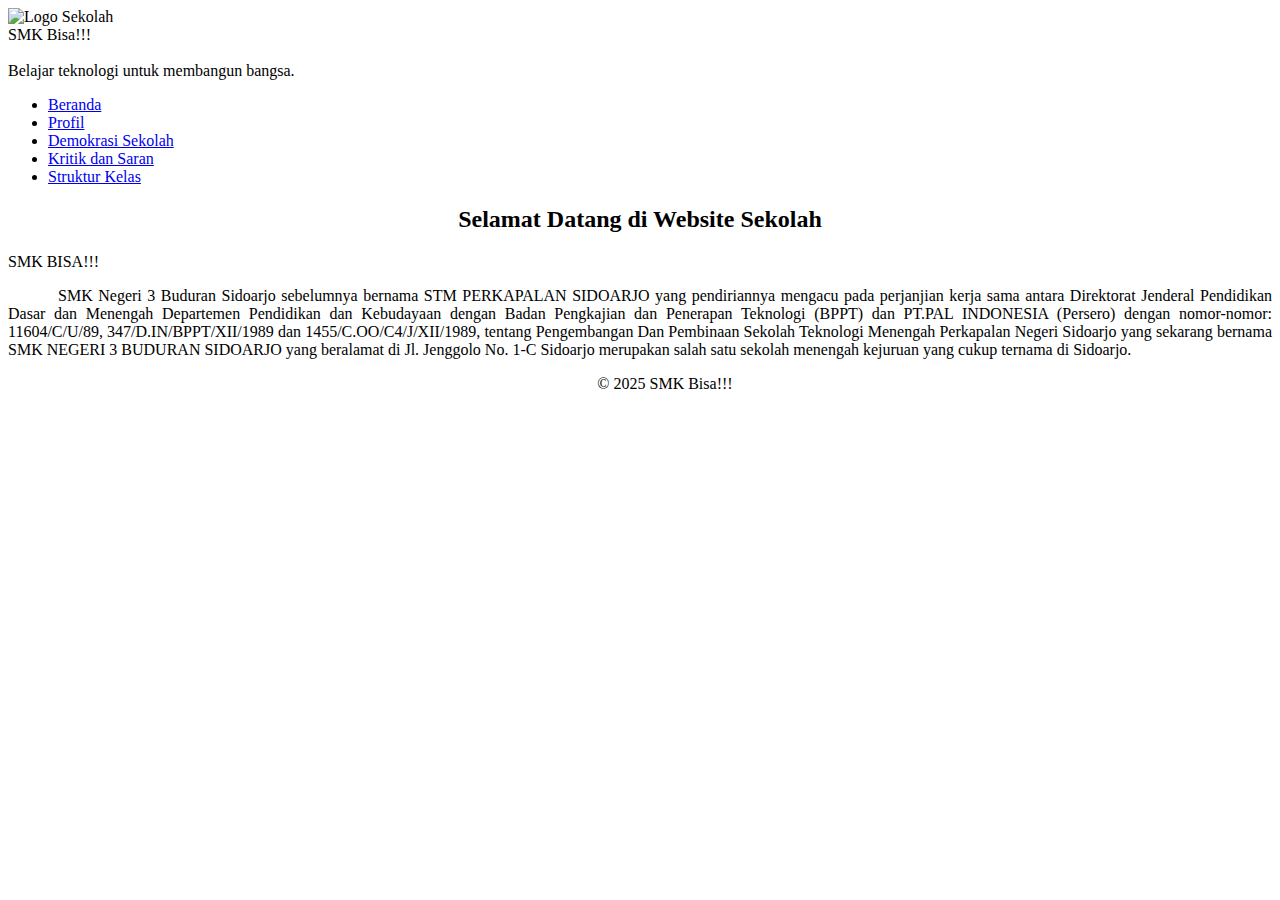
==== index.html @ 1a29653f "Add files via upload" ====
<!DOCTYPE html>
<html lang="id">
  <head>
    <meta charset="UTF-8" />
    <meta name="viewport" content="width=device-width, initial-scale=1.0" />
    <title>Web Sekolah - Beranda</title>
    <link rel="Icon" type="jpeg" href="images/logo.png" />
    <link rel="stylesheet" href="css/css.css" />
    <style>
      p {
        text-indent: 50px; /* Sesuaikan nilai indentasi sesuai kebutuhan */
        text-align: justify; /* Agar teks rata kiri dan kanan */
        margin-bottom: 15px; /* Jarak antar paragraf */
      }
    </style>
  </head>
  <body>
    <div id="page">
      <div id="header">
        <div id="section">
          <div>
            <img src="images/logo.png" alt="Logo Sekolah" />
          </div>
          <span
            >SMK Bisa!!!<br /><br />Belajar teknologi untuk membangun
            bangsa.</span
          >
        </div>
        <nav>
          <ul>
            <li class="current"><a href="index.html">Beranda</a></li>
            <li><a href="profil.html">Profil</a></li>
            <li><a href="demokrasiku.html">Demokrasi Sekolah</a></li>
            <li><a href="kritik.html">Kritik dan Saran</a></li>
            <li><a href="struktur.html">Struktur Kelas</a></li>
          </ul>
        </nav>
        <div class="particle" style="top: 10%; left: 20%"></div>
        <div class="particle" style="top: 30%; left: 50%"></div>
        <div class="particle" style="top: 70%; left: 80%"></div>
      </div>
      <div id="content">
        <div>
          <h2 style="text-align: center">Selamat Datang di Website Sekolah</h2>
          <p style="text-indent: 0">SMK BISA!!!</p>
          <p>
            SMK Negeri 3 Buduran Sidoarjo sebelumnya bernama STM PERKAPALAN
            SIDOARJO yang pendiriannya mengacu pada perjanjian kerja sama antara
            Direktorat Jenderal Pendidikan Dasar dan Menengah Departemen
            Pendidikan dan Kebudayaan dengan Badan Pengkajian dan Penerapan
            Teknologi (BPPT) dan PT.PAL INDONESIA (Persero) dengan nomor-nomor:
            11604/C/U/89, 347/D.IN/BPPT/XII/1989 dan 1455/C.OO/C4/J/XII/1989,
            tentang Pengembangan Dan Pembinaan Sekolah Teknologi Menengah
            Perkapalan Negeri Sidoarjo yang sekarang bernama SMK NEGERI 3
            BUDURAN SIDOARJO yang beralamat di Jl. Jenggolo No. 1-C Sidoarjo
            merupakan salah satu sekolah menengah kejuruan yang cukup ternama di
            Sidoarjo.
          </p>
        </div>
      </div>
      <div id="footer">
        <p style="text-align: center">© 2025 SMK Bisa!!!</p>
      </div>
    </div>

    <script src="js/script.js"></script>
  </body>
</html>
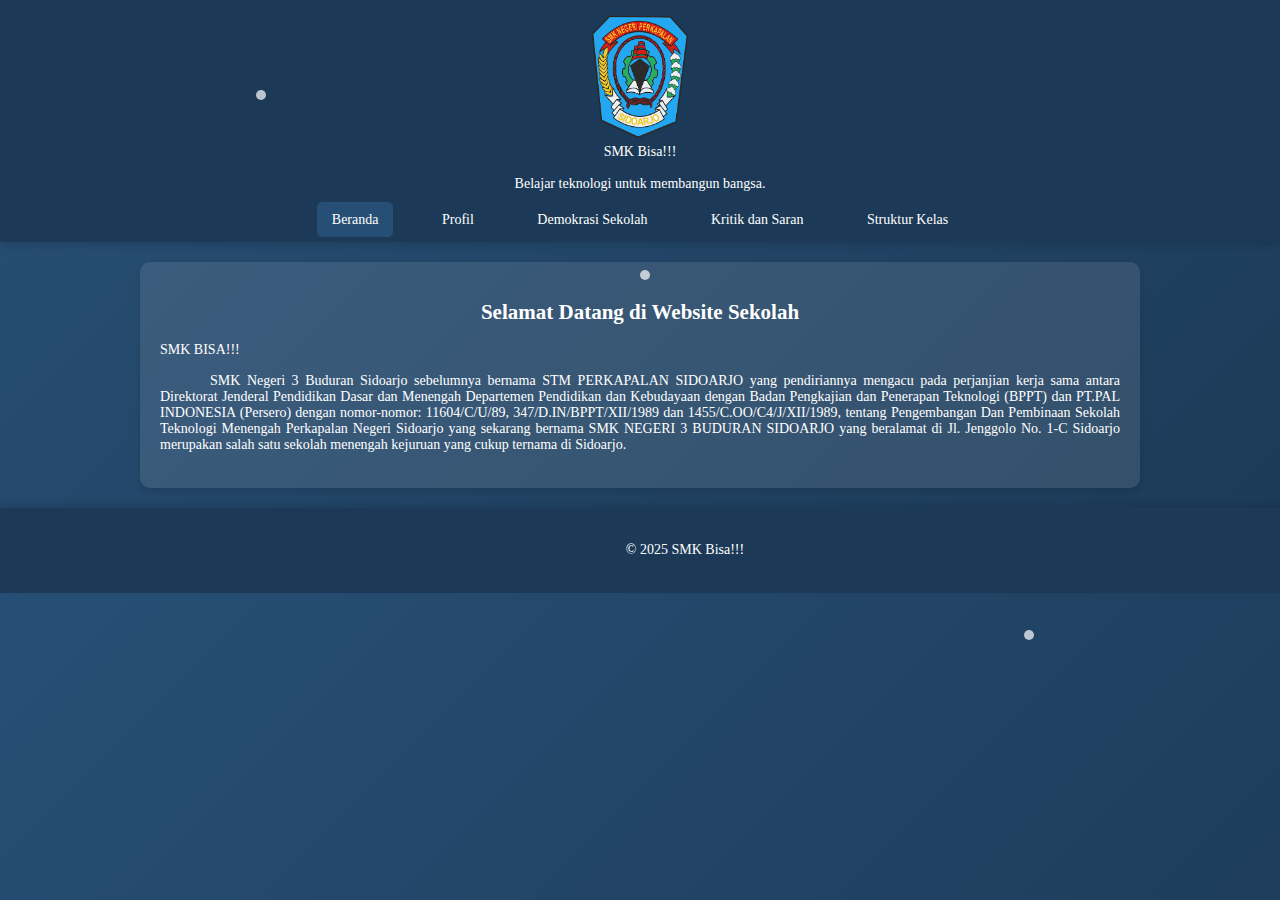
==== commit b5dc326a: "index.html" ====
--- a/index.html
+++ b/index.html
@@ -4,8 +4,8 @@
     <meta charset="UTF-8" />
     <meta name="viewport" content="width=device-width, initial-scale=1.0" />
     <title>Web Sekolah - Beranda</title>
-    <link rel="Icon" type="jpeg" href="images/logo.png" />
-    <link rel="stylesheet" href="css/css.css" />
+    <link rel="Icon" type="jpeg" href="logo.png" />
+    <link rel="stylesheet" href="css.css" />
     <style>
       p {
         text-indent: 50px; /* Sesuaikan nilai indentasi sesuai kebutuhan */
@@ -19,7 +19,7 @@
       <div id="header">
         <div id="section">
           <div>
-            <img src="images/logo.png" alt="Logo Sekolah" />
+            <img src="logo.png" alt="Logo Sekolah" />
           </div>
           <span
             >SMK Bisa!!!<br /><br />Belajar teknologi untuk membangun
@@ -63,6 +63,6 @@
       </div>
     </div>
 
-    <script src="js/script.js"></script>
+    <script src="script.js"></script>
   </body>
 </html>
--- a/css.css
+++ b/css.css
@@ -0,0 +1,249 @@
+body {
+  background: linear-gradient(135deg, #274f75, #1c3a57);
+  color: #fff;
+  font-family: "Times New Roman", Times, serif;
+  font-size: 14px;
+  margin: 0;
+  min-width: 960px;
+}
+
+#header {
+  background: #1c3a57;
+  padding: 14px;
+  text-align: center;
+  box-shadow: 0 4px 6px rgba(0, 0, 0, 0.1);
+}
+
+#header img {
+  width: 100px;
+  transition: transform 0.3s ease;
+}
+
+#header img:hover {
+  transform: scale(1.1);
+}
+
+#header ul {
+  list-style: none;
+  padding: 0;
+  margin: 20px 0 0;
+}
+
+#header ul li {
+  display: inline;
+  margin: 0 15px;
+}
+
+#header ul li a {
+  color: #fff;
+  text-decoration: none;
+  padding: 10px 15px;
+  border-radius: 5px;
+  transition: background 0.3s ease, color 0.3s ease;
+}
+
+#header ul li a:hover {
+  background: #274f75;
+  color: #fff;
+}
+
+#header ul li.current a {
+  background: #274f75;
+}
+
+#content {
+  background: rgba(255, 255, 255, 0.1);
+  margin: 20px auto;
+  padding: 20px;
+  width: 960px;
+  border-radius: 10px;
+  box-shadow: 0 4px 6px rgba(0, 0, 0, 0.1);
+}
+
+#footer {
+  background: #1c3a57;
+  color: #fff;
+  padding: 20px;
+  text-align: center;
+  position: relative;
+  bottom: 0;
+  width: 100%;
+  box-shadow: 0 -4px 6px rgba(0, 0, 0, 0.1);
+}
+
+/* Animasi untuk form */
+form input,
+form textarea,
+form button {
+  transition: all 0.3s ease;
+}
+
+form input:focus,
+form textarea:focus {
+  transform: scale(1.05);
+  border-color: #274f75;
+}
+
+form button:hover {
+  background: #274f75;
+  color: #fff;
+}
+
+#menu {
+  position: absolute;
+  top: 60px;
+  left: 20px;
+  background: rgba(28, 58, 87, 0.9);
+  border-radius: 5px;
+  padding: 10px;
+  display: none; /* Awalnya tersembunyi */
+  box-shadow: 0 4px 8px rgba(0, 0, 0, 0.2);
+}
+
+#menu li {
+  margin: 10px 0;
+}
+
+/* Tampilkan menu saat aktif */
+#menu.active {
+  display: block;
+}
+
+/* Animasi untuk transisi halaman */
+.fade-in {
+  animation: fadeIn 0.5s ease-in;
+}
+
+@keyframes fadeIn {
+  from {
+    opacity: 0;
+  }
+  to {
+    opacity: 1;
+  }
+}
+
+/* Animasi untuk judul */
+h2 {
+  animation: glow 2s infinite alternate;
+}
+
+@keyframes glow {
+  0% {
+    text-shadow: 0 0 10px #ff00cc, 0 0 20px #ff00cc, 0 0 30px #ff00cc;
+  }
+  100% {
+    text-shadow: 0 0 20px #3333ff, 0 0 30px #3333ff, 0 0 40px #3333ff;
+  }
+}
+
+/* Animasi untuk tombol */
+form input[type="submit"] {
+  transition: background 0.3s ease, color 0.3s ease;
+}
+
+form input[type="submit"]:hover {
+  background: linear-gradient(90deg, #3333ff, #ff00cc);
+  color: #fff;
+}
+
+/* Animasi untuk partikel */
+.particle {
+  position: absolute;
+  width: 10px;
+  height: 10px;
+  background: #fff;
+  border-radius: 50%;
+  opacity: 0.7;
+  animation: float 5s infinite ease-in-out;
+}
+
+@keyframes float {
+  0%,
+  100% {
+    transform: translateY(0) translateX(0);
+  }
+  50% {
+    transform: translateY(-20px) translateX(20px);
+  }
+}
+
+/* CSS untuk animasi tab */
+#header ul li a {
+  color: #fff;
+  text-decoration: none;
+  padding: 10px 15px;
+  border-radius: 5px;
+  transition: all 0.3s ease;
+  position: relative;
+  overflow: hidden;
+}
+
+#header ul li a::before {
+  content: "";
+  position: absolute;
+  top: 50%;
+  left: 50%;
+  width: 0;
+  height: 0;
+  background: radial-gradient(circle, rgba(39, 79, 117, 0.8), transparent);
+  transform: translate(-50%, -50%);
+  transition: width 0.3s ease, height 0.3s ease;
+  border-radius: 50%;
+  z-index: -1;
+}
+
+#header ul li a:hover::before {
+  width: 200px;
+  height: 200px;
+}
+
+#header ul li a:hover {
+  color: #fff;
+  background: linear-gradient(90deg, #1e90ff, #00bfff);
+  box-shadow: 0 0 10px rgba(30, 144, 255, 0.7);
+}
+
+/* CSS untuk Form Input Nama */
+#name-input-container {
+  position: fixed;
+  top: 50%;
+  left: 50%;
+  transform: translate(-50%, -50%);
+  text-align: center;
+  background-color: #fff;
+  padding: 20px;
+  border-radius: 10px;
+  box-shadow: 0 4px 6px rgba(0, 0, 0, 0.1);
+  z-index: 1000;
+}
+
+#name-input-container img {
+  width: 80px;
+  height: 80px;
+  border-radius: 50%;
+  margin-bottom: 10px;
+}
+
+#name-input-container p {
+  margin-bottom: 10px;
+  font-size: 18px;
+  color: #1c3a57;
+}
+
+#name-input-container input {
+  padding: 8px;
+  border: 1px solid #ccc;
+  border-radius: 5px;
+  width: 80%;
+  margin-bottom: 10px;
+}
+
+#name-input-container button {
+  padding: 8px 12px;
+  background-color: #1c3a57;
+  color: #fff;
+  border: none;
+  border-radius: 5px;
+  cursor: pointer;
+}
